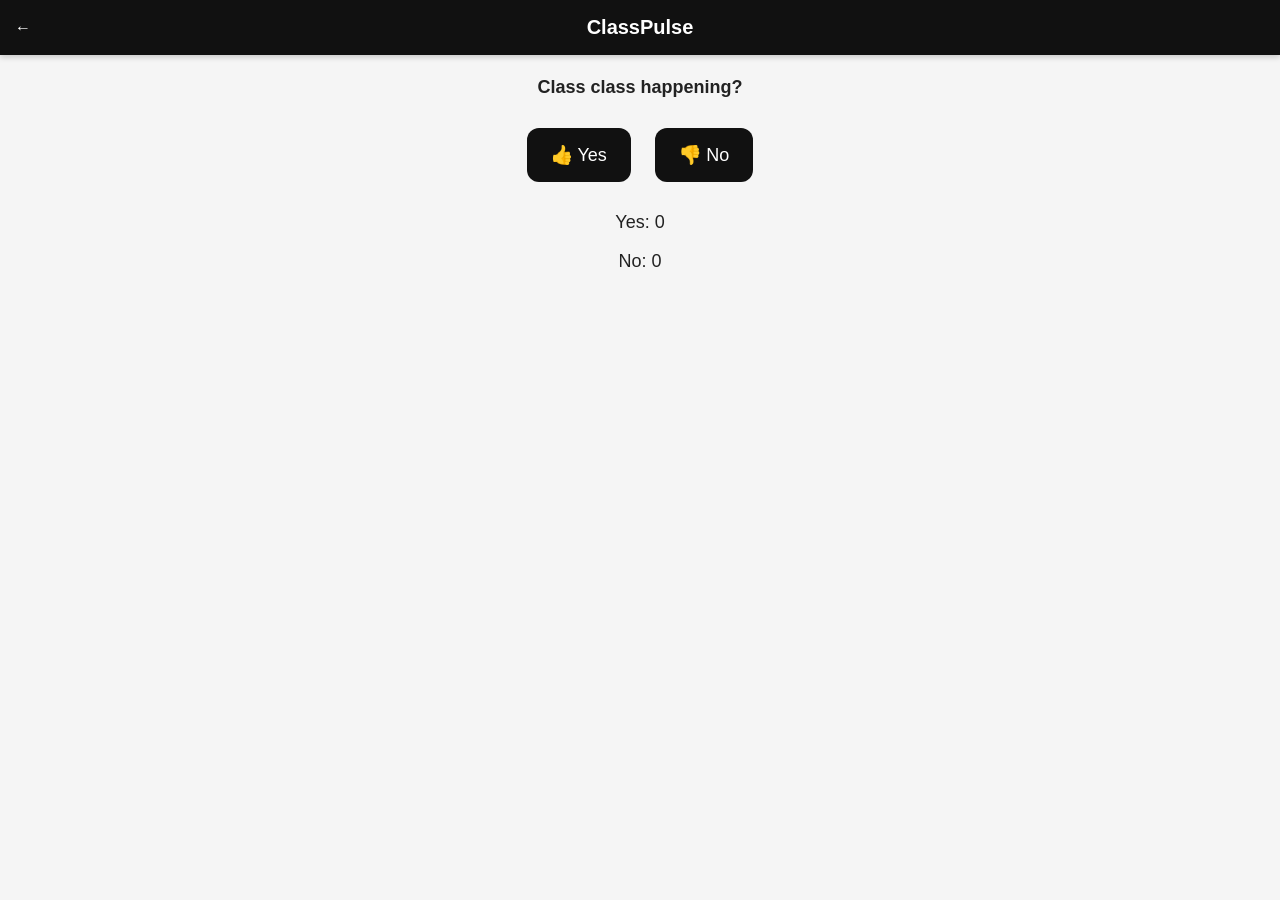
==== vote.html @ 10a456dc "Rename Vote.html to vote.html" ====
<!DOCTYPE html>
<html>

<head>

<title>Class Vote</title>

<meta name="viewport" content="width=device-width, initial-scale=1.0">

<link rel="stylesheet" href="style.css">

<style>

.vote-box{
margin-top:20px;
}

.vote-btn{
padding:16px 24px;
margin:10px;
font-size:18px;
border:none;
border-radius:12px;
background:#111;
color:white;
cursor:pointer;
}

.vote-btn:active{
transform:scale(0.96);
}

.vote-count{
margin-top:20px;
font-size:18px;
}

</style>

</head>

<body>

<header>

<a href="javascript:history.back()" style="position:absolute; left:15px; color:white; text-decoration:none;">←</a>

<h1>ClassPulse</h1>

</header>

<h2 id="subjectTitle">Class Vote</h2>

<div class="vote-box">

<button class="vote-btn" onclick="voteYes()">👍 Yes</button>

<button class="vote-btn" onclick="voteNo()">👎 No</button>

<div class="vote-count">

<p>Yes: <span id="yesCount">0</span></p>

<p>No: <span id="noCount">0</span></p>

</div>

</div>

<script src="script.js"></script>

</body>

</html>
---- style.css ----
body{
font-family: Arial, sans-serif;
background:#f5f5f5;
margin:0;
text-align:center;
color:#222;
}

/* Header */

header{
background:#111;
color:white;
padding:16px;
display:flex;
align-items:center;
justify-content:center;
position:relative;
box-shadow:0 2px 6px rgba(0,0,0,0.2);
}

header h1{
margin:0;
font-size:20px;
}

/* Menu icon */

.menu{
position:absolute;
left:16px;
font-size:22px;
cursor:pointer;
}

/* Section titles */

h2{
margin:22px 0 10px;
font-size:18px;
}

/* Lists */

.semester-list{
padding:10px;
}

/* Buttons */

.semester-list a{
display:block;
background:white;
margin:10px auto;
padding:16px;
width:92%;
max-width:360px;
border-radius:12px;
text-decoration:none;
color:#222;
font-size:17px;
font-weight:bold;
box-shadow:0 3px 8px rgba(0,0,0,0.15);
transition:0.15s;
}

/* Tap animation */

.semester-list a:active{
transform:scale(0.97);
}

/* Hover (desktop) */

.semester-list a:hover{
background:#f0f0f0;
}

/* Footer */

footer{
margin:30px 0;
font-size:12px;
opacity:0.6;
}
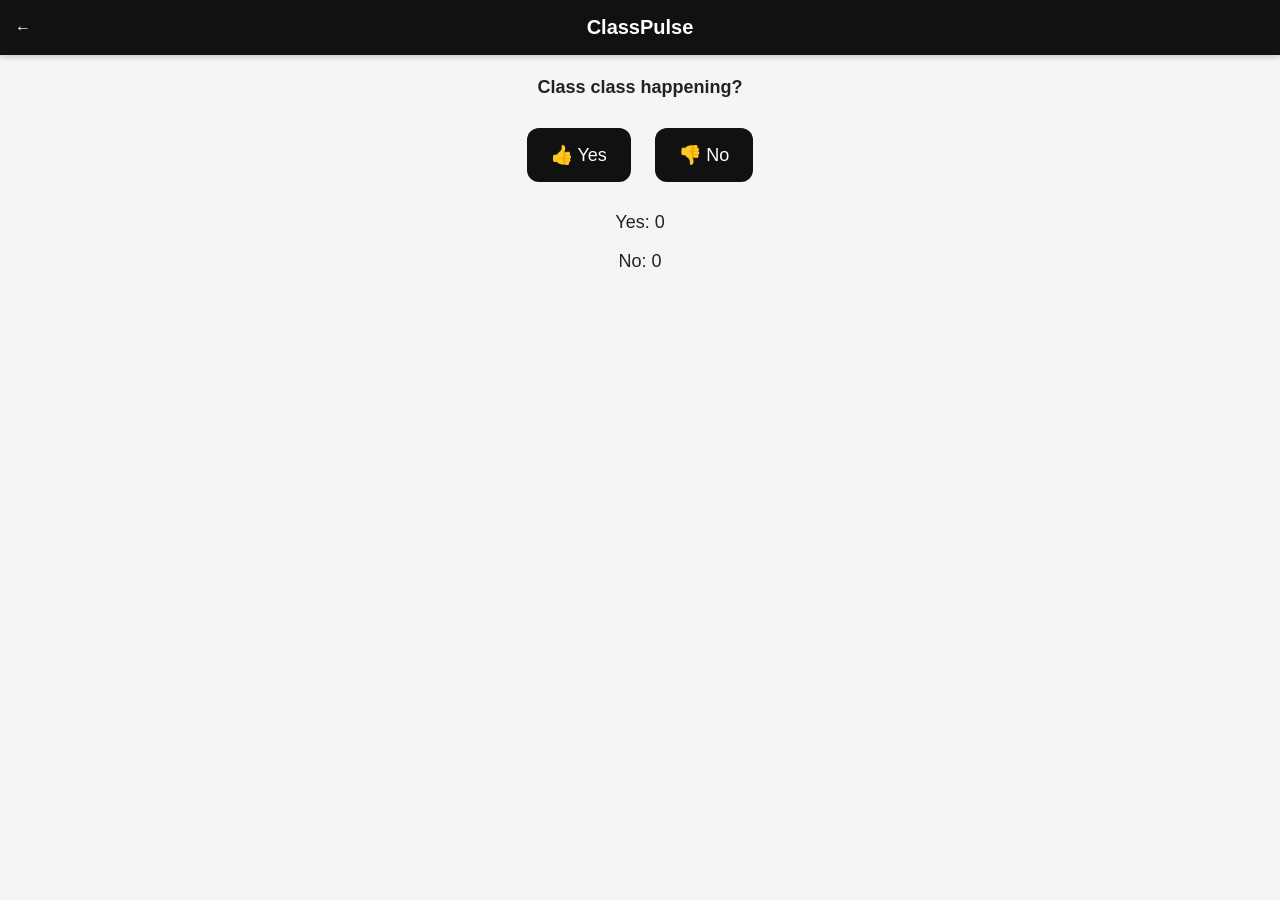
==== commit c50066d6: "Update vote.html" ====
--- a/vote.html
+++ b/vote.html
@@ -53,9 +53,9 @@
 
 <div class="vote-box">
 
-<button class="vote-btn" onclick="voteYes()">👍 Yes</button>
+<button class="vote-btn" id="yesBtn" onclick="voteYes()" disabled>👍 Yes</button>
 
-<button class="vote-btn" onclick="voteNo()">👎 No</button>
+<button class="vote-btn" id="noBtn" onclick="voteNo()" disabled>👎 No</button>
 
 <div class="vote-count">
 
